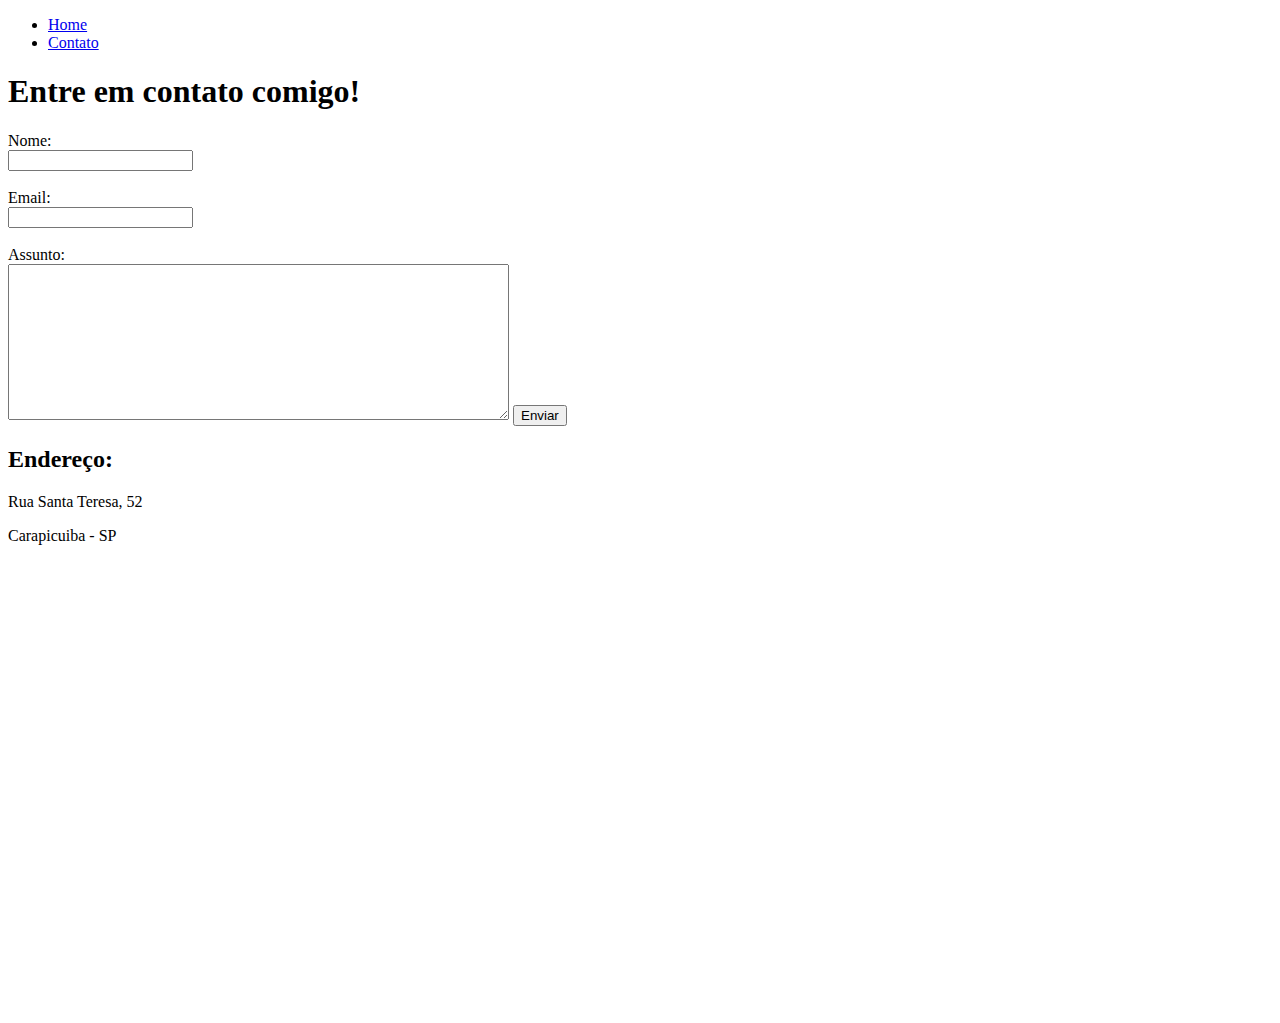
==== contato.html @ 645989cd "Criada a base de HTML do site" ====
<!DOCTYPE html>
<html lang="pt-br">
<head>
    <meta charset="UTF-8">
    <meta name="viewport" content="width=device-width, initial-scale=1.0">
    <title>Document</title>
</head>
<body>
    <ul>
        <li>
            <a href="index.html">Home</a>
        </li>
        <li>
            <a href="contato.html">Contato</a>
        </li>
    </ul>
    <h1>Entre em contato comigo!</h1>
    <form>
        <label for="nome">Nome:</label><br>
        <input type="text" id="nome">
        <br>
        <br>
        <label for="email">Email:</label><br>
        <input type="email" id="email">
        <br>
        <br>
        <label for="assunto">Assunto:</label><br>
        <textarea name="assunto" id="assunto" cols="60" rows="10"></textarea>
        <button>Enviar</button>
    </form>
    <h2>Endereço:</h2>
    <p>Rua Santa Teresa, 52</p>
    <p>Carapicuiba - SP</p> 
    <iframe src="https://www.google.com/maps/embed?pb=!1m18!1m12!1m3!1d3657.9762512628236!2d-46.8361394843351!3d-23.533356566445455!2m3!1f0!2f0!3f0!3m2!1i1024!2i768!4f13.1!3m3!1m2!1s0x94cf01d03522a5b1%3A0x7dbd0d81e5e1c2e7!2sR.%20Santa%20Teresa%2C%2056%20-%20Jardim%20Carapicuiba%2C%20Carapicu%C3%ADba%20-%20SP%2C%2006322-310!5e0!3m2!1spt-BR!2sbr!4v1605894449219!5m2!1spt-BR!2sbr" 
          width="600" 
          height="450" 
          frameborder="0" 
          style="border:0;" 
          allowfullscreen="" 
          aria-hidden="false" 
          tabindex="0">
    </iframe>
</body>
</html>
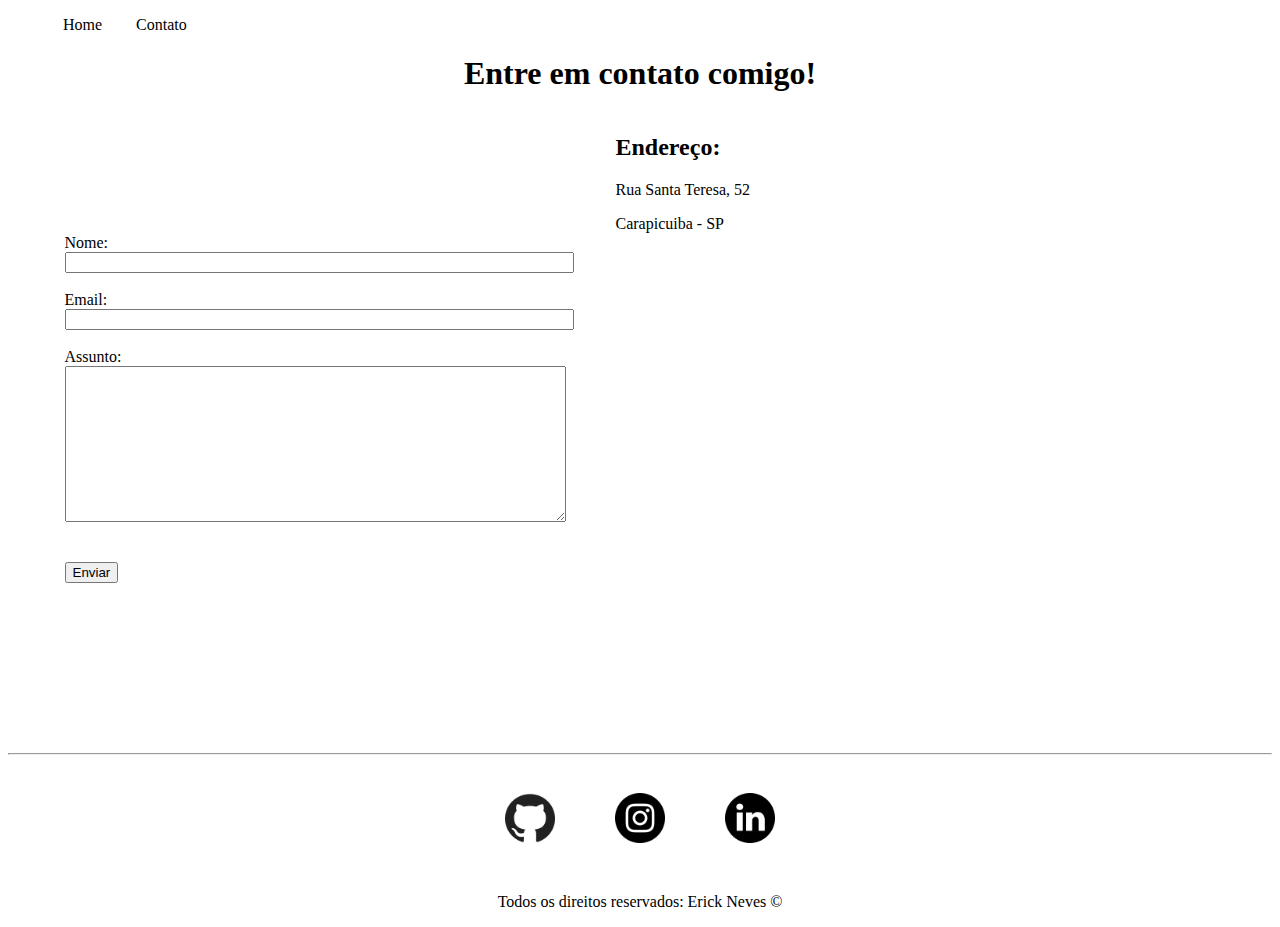
==== commit 27f7dacc: "Criado o JavaScript com validações de campo" ====
--- a/contato.html
+++ b/contato.html
@@ -4,9 +4,10 @@
     <meta charset="UTF-8">
     <meta name="viewport" content="width=device-width, initial-scale=1.0">
     <title>Document</title>
+    <link rel="stylesheet" href="assets/CSS/style.css">
 </head>
 <body>
-    <ul>
+    <ul id="menu">
         <li>
             <a href="index.html">Home</a>
         </li>
@@ -14,31 +15,60 @@
             <a href="contato.html">Contato</a>
         </li>
     </ul>
-    <h1>Entre em contato comigo!</h1>
-    <form>
-        <label for="nome">Nome:</label><br>
-        <input type="text" id="nome">
-        <br>
-        <br>
-        <label for="email">Email:</label><br>
-        <input type="email" id="email">
-        <br>
-        <br>
-        <label for="assunto">Assunto:</label><br>
-        <textarea name="assunto" id="assunto" cols="60" rows="10"></textarea>
-        <button>Enviar</button>
-    </form>
-    <h2>Endereço:</h2>
-    <p>Rua Santa Teresa, 52</p>
-    <p>Carapicuiba - SP</p> 
-    <iframe src="https://www.google.com/maps/embed?pb=!1m18!1m12!1m3!1d3657.9762512628236!2d-46.8361394843351!3d-23.533356566445455!2m3!1f0!2f0!3f0!3m2!1i1024!2i768!4f13.1!3m3!1m2!1s0x94cf01d03522a5b1%3A0x7dbd0d81e5e1c2e7!2sR.%20Santa%20Teresa%2C%2056%20-%20Jardim%20Carapicuiba%2C%20Carapicu%C3%ADba%20-%20SP%2C%2006322-310!5e0!3m2!1spt-BR!2sbr!4v1605894449219!5m2!1spt-BR!2sbr" 
-          width="600" 
-          height="450" 
-          frameborder="0" 
-          style="border:0;" 
-          allowfullscreen="" 
-          aria-hidden="false" 
-          tabindex="0">
-    </iframe>
+    <h1 class="center">Entre em contato comigo!</h1>
+    <div class="container mb-50">
+        <div>
+            <form>
+                <label for="nome">Nome:</label><br>
+                <input type="text" id="nome" onkeyup='validaNome()'>
+                <div id='txtNome'></div>
+                <br>
+                <label for="email">Email:</label><br>
+                <input type="email" id="email" onkeyup='validaEmail()'>
+                <div id='txtEmail'></div>
+                <br>
+                <label for="assunto">Assunto:</label><br>
+                <textarea name="assunto" id="assunto" cols="60" rows="10" onkeyup="validaAssunto()"></textarea>
+                <div id='txtAssunto'></div>
+                <br>
+                <br>
+                <button onclick='enviar()'>Enviar</button>
+            </form>
+        </div>
+        <div class="ml-50">
+            <h2>Endereço:</h2>
+            <p>Rua Santa Teresa, 52</p>
+            <p>Carapicuiba - SP</p> 
+            <iframe src="https://www.google.com/maps/embed?pb=!1m18!1m12!1m3!1d3657.9762512628236!2d-46.8361394843351!3d-23.533356566445455!2m3!1f0!2f0!3f0!3m2!1i1024!2i768!4f13.1!3m3!1m2!1s0x94cf01d03522a5b1%3A0x7dbd0d81e5e1c2e7!2sR.%20Santa%20Teresa%2C%2056%20-%20Jardim%20Carapicuiba%2C%20Carapicu%C3%ADba%20-%20SP%2C%2006322-310!5e0!3m2!1spt-BR!2sbr!4v1605894449219!5m2!1spt-BR!2sbr" 
+                  width="600" 
+                  height="450" 
+                  frameborder="0" 
+                  style="border:0;" 
+                  allowfullscreen="" 
+                  aria-hidden="false" 
+                  tabindex="0"
+                  id='mapa'
+                  onmouseover='mapaZoom()' onmouseout='mapaNormal()'>
+            </iframe>
+        </div>
+    </div>
+    <hr>
+    <footer>
+        <div class="container">
+            <a href="https://github.com/Erick-Neves" target="_blank">
+                <img class="tm-social p-30" src="assets/github.png" alt="Logo do Github">
+            </a>
+            <a href="https://www.instagram.com/erick_snowsg/" target="_blank">
+                <img class="tm-social p-30" src="assets/instagram.png" alt="Logo do Instagram">
+            </a>
+            <a href="https://www.linkedin.com/in/erick-neves-aba959151/" target="_blank">
+                <img class="tm-social p-30" src="assets/linkedin.png" alt="Logo do Linkedin">
+            </a> 
+        </div>
+       <p class="center">
+        Todos os direitos reservados: Erick Neves &copy;
+       </p> 
+    </footer>
+    <script src="assets/JS/script.js"></script>
 </body>
 </html>--- a/assets/CSS/style.css
+++ b/assets/CSS/style.css
@@ -0,0 +1,58 @@
+/*Estilos da pagina index*/
+.center{
+    text-align: center;
+}
+
+.justify{
+    text-align: justify;
+}
+.container{
+    display: flex;
+    flex-flow: row;
+    justify-content: center;
+    align-items: center;
+}
+
+.br-50{
+    border-radius: 50%;
+}
+
+.wh-300{
+    width: 500px;
+    height: 500px;
+}
+
+.p-30{
+    padding: 30px;
+}
+
+.tm-social{
+    width: 50px;
+    height: 50px;
+
+}
+
+#menu li{
+    display: inline;
+    padding: 15px;
+    text-decoration: none;
+}
+
+#menu li a{
+    text-decoration: none;
+    color: #000;
+}
+
+#menu li a:hover{
+    color: azure;
+}
+
+/*Estilos da pagina contato*/
+
+.ml-50{
+    margin-left: 50px;
+}
+
+.mb-50{
+    margin-bottom: 50px;
+}